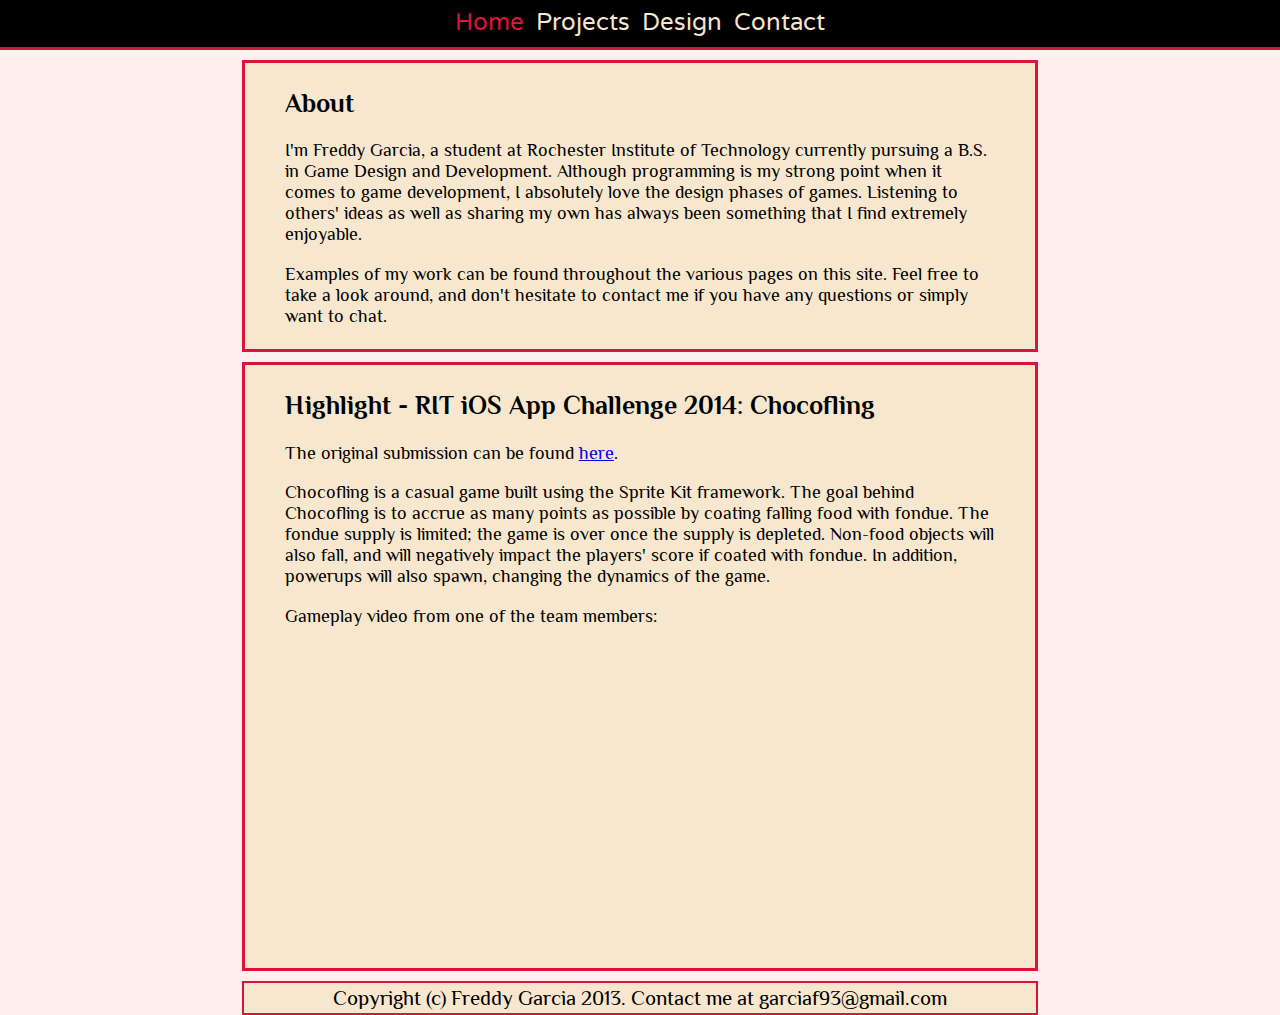
==== index.html @ a487d417 "Initial website commit" ====
<!DOCTYPE html>
<html>
<head>
	<title>Home</title>
	<!-- Externals -->
	<link rel="stylesheet" type="text/css" href="styles/main.css">
</head>
<body>
<nav id="fixedNav">
	<ul>
		<li><a href="index.html" class="current">Home</a></li>
		<li><a href="projects.html">Projects</a></li>
		<li><a href="design.html">Design</a></li>
		<li><a href="contact.html">Contact</a></li>
	</ul>
</nav>

<div id="divider"></div>
	
<div id="main">

	<!-- Intro -->
	<section id="intro">
		<h2>About</h2>
		<!--<div class="half">-->
			<!--<img src="files/profile.png" alt="profile">-->
		<!--</div>-->
		<!--<div class="half">-->
			<p>I'm Freddy Garcia, a student at Rochester Institute of Technology currently pursuing a B.S. in Game Design and Development. Although programming is my strong point when it comes to game development, I absolutely love the design phases of games. Listening to others' ideas as well as sharing my own has always been something that I find extremely enjoyable.</p>
			<p>Examples of my work can be found throughout the various pages on this site. Feel free to take a look around, and don't hesitate to contact me if you have any questions or simply want to chat.</p>
		<!--</div>-->
		
	</section>
	
	<!-- Highlight -->
	<section id="highlight">
		<h2>Highlight - RIT iOS App Challenge 2014: Chocofling</h2>
		<p>The original submission can be found <a href="http://ritios.challengepost.com/submissions/20587-chocofling">here</a>.</p>
		<p>Chocofling is a casual game built using the Sprite Kit framework. The goal behind Chocofling is to accrue as many points as possible by coating falling food with fondue. The fondue supply is limited; the game is over once the supply is depleted. Non-food objects will also fall, and will negatively impact the players' score if coated with fondue. In addition, powerups will also spawn, changing the dynamics of the game.</p>
		<p>Gameplay video from one of the team members:</p>
		<iframe width="420" height="315" src="http://www.youtube.com/embed/WlDrYxwbVoM" frameborder="0" allowfullscreen></iframe>
	</section>
	
	<footer>
		Copyright (c) Freddy Garcia 2013. Contact me at garciaf93@gmail.com
	</footer>
	
</div>

</body>
</html>
---- styles/main.css ----
@import url(http://fonts.googleapis.com/css?family=Philosopher:400,700,400italic);
@import url(http://fonts.googleapis.com/css?family=Varela+Round);


html, body, div, iframe, h1, h2, section, p, img, footer, ul, li, a, nav, #main, #staticNav, #fixedNav, .half, #mainFrame
{
	-webkit-text-size-adjust	: 100%;
	-webkit-box-sizing			: border-box;
	-moz-box-sizing				: border-box;
	box-sizing					: border-box;
}

html, body
{
	height			: 100%;
	margin			: 0px;
	padding			: 0px;
}

body
{
	background-color: #FFEFEF;
	font-family		: 'Philosopher', serif;
	padding			: 0px;
	margin			: 0px;
}

nav
{
	display				: block;
	width				: 100%;
	top					: 0px;
	height				: 50px;
	text-align			: center;
	border-bottom-style	: solid;
	border-bottom-width : 3px;
	background-color	: #000;
}

nav ul
{
	height			: 100%;
	padding			: 0px;
	margin			: 0px;
	list-style		: none;
	vertical-align	: middle;
	display			: inline-block;
}

nav ul li
{
	display			: inline-block;
	padding-top		: 8px;
	height			: 100%;
}

nav ul li a
{
	display			: inline-block;
	margin-right	: 3px;
	margin-left		: 3px;
	height			: 100%;
	vertical-align	: middle;
	text-align		: center;
	color			: #F7E7CE;
	text-decoration	: none;
}

nav ul li .current
{
	color	: #DC143C;
}

#fixedNav
{
	font-size			: 150%;
	font-family			: 'Varela Round', sans-serif;
	border-bottom-color	: #DC143C;
	position			: fixed;
	z-index				: 10;
}

#divider
{
	clear			: both;
}

section
{
	padding-left	: 5%;
	padding-right	: 5%;
	padding-bottom	: 5px;
	padding-top		: 5px;
	border-style	: solid;
	border-width	: 3px;
	border-color	: #DC143C;
	margin-bottom	: 10px;
	margin-top		: 10px;
	background-color: #F7E7CE;
}

h1
{
	font-size		: 200%;
	background-color: #22AAAA;
	padding-top		: 5px;
	padding-bottom	: 5px;
	padding-left	: 5px;
	border			: 2px solid;
}

h2
{
	font-size		: 160%;
}

section p
{
	font-size		: 115%;
}

section iframe
{
	margin-left		: auto;
	margin-right	: auto;
}

#main
{
	margin-left		: 15%;
	margin-right	: 15%;
	height			: 100%;
	padding			: 50px;
}

.half
{
	width			: 45%;
	height			: 100%;
	display			: inline-block;
	vertical-align	: top;
	margin-left		: 1em;
	margin-right	: 1em;
}

.half img
{
	width			: 75%;
	height			: 50%;
	position		: relative;
}

section img
{
	width			: 45%;
	margin-left		: auto;
	margin-right	: auto;
}

footer
{
	position		: relative;
	margin			: auto;
	bottom			: 0px;
	padding			: 3px;
	margin-bottom	: 5px;
	text-align		: center;
	background-color: #F7E7CE;
	border			: 2px solid;
	border-color	: #DC143C;
	font-size		: 130%;
}
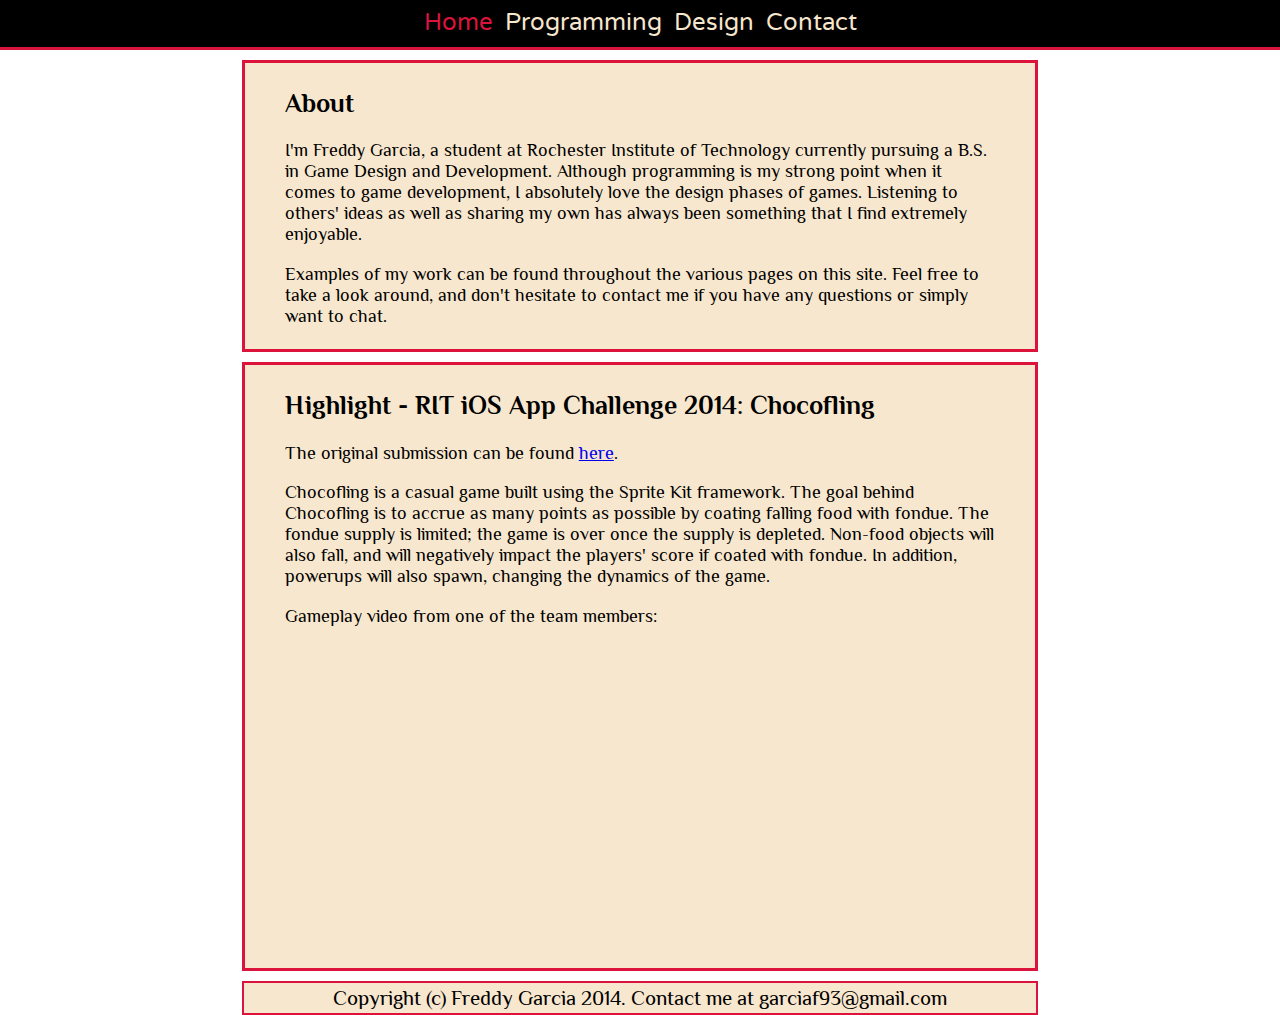
==== commit 792e29d3: "Added Food Friends project - Additional updates to information on the page" ====
--- a/index.html
+++ b/index.html
@@ -9,7 +9,7 @@
 <nav id="fixedNav">
 	<ul>
 		<li><a href="index.html" class="current">Home</a></li>
-		<li><a href="projects.html">Projects</a></li>
+		<li><a href="projects.html">Programming</a></li>
 		<li><a href="design.html">Design</a></li>
 		<li><a href="contact.html">Contact</a></li>
 	</ul>
@@ -42,7 +42,7 @@
 	</section>
 	
 	<footer>
-		Copyright (c) Freddy Garcia 2013. Contact me at garciaf93@gmail.com
+		Copyright (c) Freddy Garcia 2014. Contact me at garciaf93@gmail.com
 	</footer>
 	
 </div>
--- a/styles/main.css
+++ b/styles/main.css
@@ -19,7 +19,7 @@
 
 body
 {
-	background-color: #FFEFEF;
+	background-color: #FFF;
 	font-family		: 'Philosopher', serif;
 	padding			: 0px;
 	margin			: 0px;
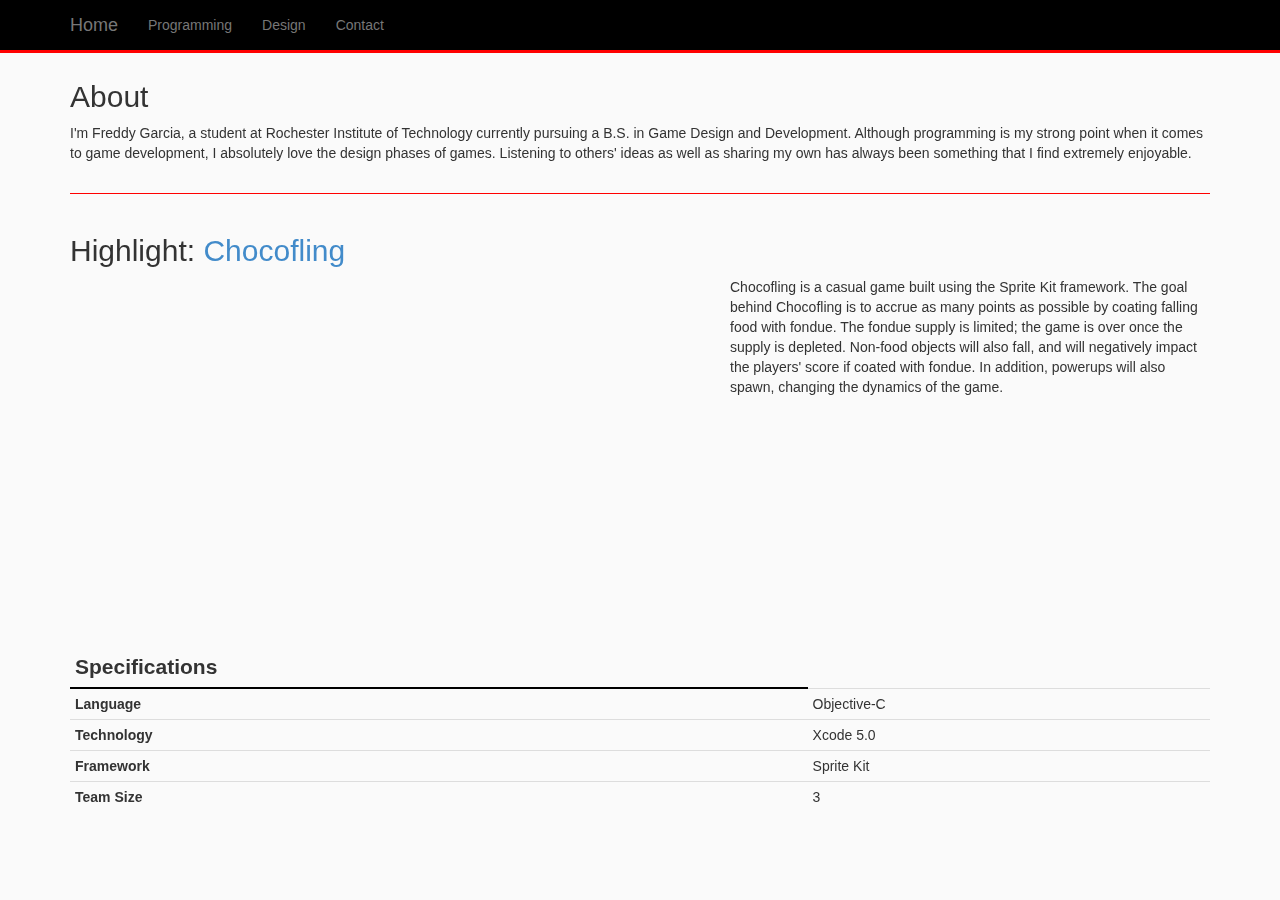
==== commit c0f9ce76: "Moved files around" ====
--- a/index.html
+++ b/index.html
@@ -1,51 +1,116 @@
 <!DOCTYPE html>
-<html>
+<html lang="en">
 <head>
+	<meta charset="utf-8">
+    <meta http-equiv="X-UA-Compatible" content="IE=edge">
+    <meta name="viewport" content="width=device-width, initial-scale=1">
+	
+	<link rel="stylesheet" type="text/css" href="css/bootstrap.min.css">
+	<link rel="stylesheet" type="text/css" href="css/bootstrap-theme.min.css">
+	<link rel="stylesheet" type="text/css" href="css/layout.css">
+	
 	<title>Home</title>
-	<!-- Externals -->
-	<link rel="stylesheet" type="text/css" href="styles/main.css">
 </head>
+
 <body>
-<nav id="fixedNav">
-	<ul>
-		<li><a href="index.html" class="current">Home</a></li>
-		<li><a href="projects.html">Programming</a></li>
-		<li><a href="design.html">Design</a></li>
-		<li><a href="contact.html">Contact</a></li>
-	</ul>
-</nav>
-
-<div id="divider"></div>
+	<header class="navbar navbar-inverse navbar-fixed-top" role="navigation">
 	
-<div id="main">
-
-	<!-- Intro -->
-	<section id="intro">
+		<div class="container">
+			<div class="navbar-header">	
+				<button type="button" class="navbar-toggle" data-toggle="collapse" data-target=".navbar-collapse">
+				</button>
+				<a class="navbar-brand" href="index.html">Home</a>	
+			</div>
+			
+			<nav class="collapse navbar-collapse">
+				<ul class="nav navbar-nav">
+					<li>
+						<a href="programming.html">Programming</a>
+					</li>
+					<li>
+						<a href="design.html">Design</a>
+					</li>
+					<li>
+						<a href="contact.html">Contact</a>
+					</li>
+				</ul>
+			</nav>
+		</div>
+		
+	</header>
+	
+	<div class="divider"></div>
+	
+	<section id="intro" class="container">
 		<h2>About</h2>
-		<!--<div class="half">-->
-			<!--<img src="files/profile.png" alt="profile">-->
-		<!--</div>-->
-		<!--<div class="half">-->
-			<p>I'm Freddy Garcia, a student at Rochester Institute of Technology currently pursuing a B.S. in Game Design and Development. Although programming is my strong point when it comes to game development, I absolutely love the design phases of games. Listening to others' ideas as well as sharing my own has always been something that I find extremely enjoyable.</p>
-			<p>Examples of my work can be found throughout the various pages on this site. Feel free to take a look around, and don't hesitate to contact me if you have any questions or simply want to chat.</p>
-		<!--</div>-->
+		
+		<p>I'm Freddy Garcia, a student at Rochester Institute of Technology currently pursuing a B.S. in Game Design and Development. Although programming is my strong point when it comes to game development, I absolutely love the design phases of games. Listening to others' ideas as well as sharing my own has always been something that I find extremely enjoyable.</p>
+	</section>
+	
+	<div class="container"><hr></div>
+	
+	<section id="highlight" class="container">
+		<h2>Highlight: <a href="http://ritios.challengepost.com/submissions/20587-chocofling">Chocofling</a></h2>
+		
+		<div class="carousel-container">
+			<div class="resizeContainer">
+				<iframe width="640" height="360" src="http://www.youtube.com/embed/WlDrYxwbVoM" frameborder="0" allowfullscreen></iframe>
+			</div>
+		</div>
+		
+		
+		<p>Chocofling is a casual game built using the Sprite Kit framework. The goal behind Chocofling is to accrue as many points as possible by coating falling food with fondue. The fondue supply is limited; the game is over once the supply is depleted. Non-food objects will also fall, and will negatively impact the players' score if coated with fondue. In addition, powerups will also spawn, changing the dynamics of the game.</p>
+		
+		<table class="table table-condensed table-hover">
+			<thead>
+				<tr>
+					<th>
+						Specifications
+					</th>
+				</tr>
+			</thead>
+			
+			<tbody>
+				<tr>
+					<th>
+						Language
+					</th>
+					<td>
+						Objective-C
+					</td>
+				</tr>
+				<tr>
+					<th>
+						Technology
+					</th>
+					<td>
+						Xcode 5.0
+					</td>
+				</tr>
+				<tr>
+					<th>
+						Framework
+					</th>
+					
+					<td>
+						Sprite Kit
+					</td>
+				</tr>
+				<tr>
+					<th>
+						Team Size
+					</th>
+					<td>
+						3
+					</td>
+				</tr>
+			</tbody>
+		</table>
 		
 	</section>
-	
-	<!-- Highlight -->
-	<section id="highlight">
-		<h2>Highlight - RIT iOS App Challenge 2014: Chocofling</h2>
-		<p>The original submission can be found <a href="http://ritios.challengepost.com/submissions/20587-chocofling">here</a>.</p>
-		<p>Chocofling is a casual game built using the Sprite Kit framework. The goal behind Chocofling is to accrue as many points as possible by coating falling food with fondue. The fondue supply is limited; the game is over once the supply is depleted. Non-food objects will also fall, and will negatively impact the players' score if coated with fondue. In addition, powerups will also spawn, changing the dynamics of the game.</p>
-		<p>Gameplay video from one of the team members:</p>
-		<iframe width="420" height="315" src="http://www.youtube.com/embed/WlDrYxwbVoM" frameborder="0" allowfullscreen></iframe>
-	</section>
-	
-	<footer>
-		Copyright (c) Freddy Garcia 2014. Contact me at garciaf93@gmail.com
-	</footer>
-	
-</div>
 
+	<!-- scripts -->
+	<script src="js/jquery-2.1.1.min.js"></script>
+	<script src="js/bootstrap.min.js"></script>
 </body>
 </html>--- a/css/layout.css
+++ b/css/layout.css
@@ -0,0 +1,148 @@
+.divider
+{
+	padding-bottom: 60px;
+}
+
+.bg-danger
+{
+	display: inline-block;
+}
+
+.carousel
+{
+	display: inline-block;
+}
+
+.carousel-container
+{
+	text-align: center;
+}
+
+.resizeContainer
+{
+	text-align:center;
+}
+
+.navbar-toggle
+{
+	border-color: #AAA !important;
+}
+
+.navbar-toggle:focus, .navbar-toggle:hover
+{
+	background-color: #AAA !important;
+}
+
+.carousel-caption
+{
+	background-color: black;
+	bottom: 0px;
+	left: 0px;
+	display: inline-block;
+	width: 100%;
+	height: 5%;
+	opacity: 50% !important;
+}
+
+.inline
+{
+	display: inline-block;
+}
+
+body
+{
+	background-color: #FAFAFA;
+}
+
+thead th
+{
+	border-color: black !important;
+}
+
+hr
+{
+	border-color: red;
+}
+
+header
+{
+	border-bottom-width: 3px !important;
+	border-bottom-color: red !important;
+	border-bottom-style: solid !important;
+}
+
+.navbar-inverse
+{
+	background-color: black !important;
+	background-image: none;
+}
+
+nav
+{
+	background-color: black !important;
+}
+
+.anchor-sansStyle
+{
+	text-decoration: none !important;
+	color: #000;
+}
+
+iframe
+{
+	float: left;
+	margin-right: 20px;
+	margin-bottom: 10px;
+}
+
+thead th
+{
+	font-size: 150%;
+}
+
+.anchor-sansStyle:hover
+{
+	cursor: pointer;
+}
+
+.col-md-4
+{
+	text-align: center;
+}
+
+@media only screen
+and (min-width: 768px)
+and (orientation: portrait)
+{
+	iframe
+	{
+		width: 640px;
+		height: 360px;
+	}
+}
+
+@media only screen
+and (min-width: 480px)
+and (max-width: 767px)
+and (orientation: portrait)
+{
+
+	iframe
+	{
+		position: relative;
+		width: 90%;
+		padding-bottom: 5%;
+	}
+}
+
+@media only screen
+and (min-width: 300px)
+and (max-width: 480px)
+and (orientation: portrait)
+{
+	iframe
+	{
+		width: 100%;
+		height: 250px;
+	}
+}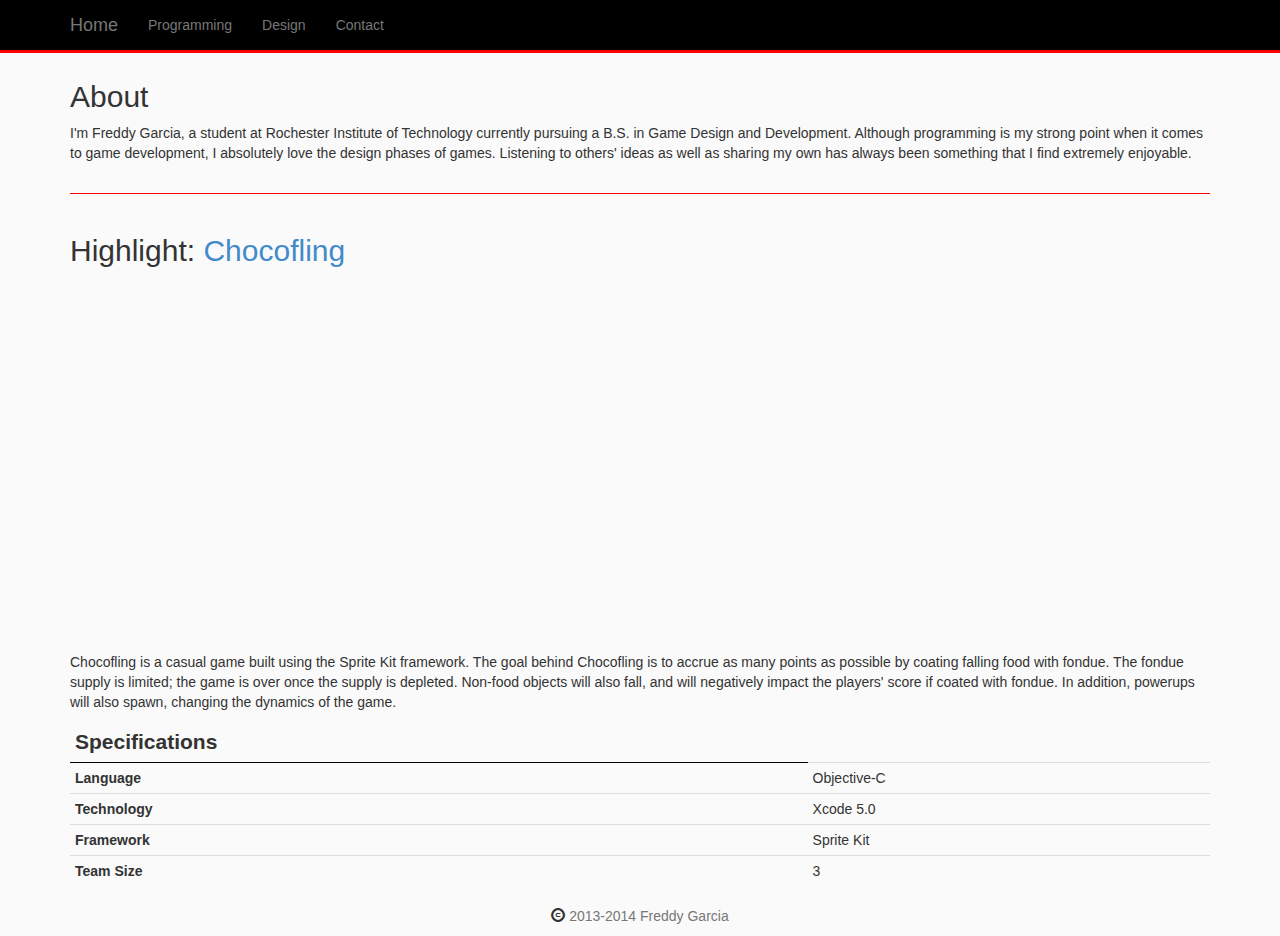
==== commit 510a6ef6: "Moto project / Footer - Added a sticky footer to all of the pages - Added the Moto project in the pr" ====
--- a/index.html
+++ b/index.html
@@ -13,6 +13,8 @@
 </head>
 
 <body>
+	<div class="wrapper">
+	
 	<header class="navbar navbar-inverse navbar-fixed-top" role="navigation">
 	
 		<div class="container">
@@ -106,8 +108,17 @@
 				</tr>
 			</tbody>
 		</table>
-		
 	</section>
+	
+	<div class="push"></div>
+	
+	</div>
+
+	<footer class="footer">
+		<div class="container">
+			<span class="glyphicon glyphicon-copyright-mark inline"></span> <p class="text-muted inline">2013-2014 Freddy Garcia</p>
+		</div>	
+	</footer>
 
 	<!-- scripts -->
 	<script src="js/jquery-2.1.1.min.js"></script>
--- a/css/layout.css
+++ b/css/layout.css
@@ -1,3 +1,8 @@
+html, body 
+{
+	height: 100%;
+}
+
 .divider
 {
 	padding-bottom: 60px;
@@ -49,6 +54,31 @@
 	display: inline-block;
 }
 
+.wrapper
+{
+	min-height: 100%;
+	height: auto !important;
+	margin: 0 auto -30px;
+}
+
+.push
+{
+	height: 30px;
+}
+
+.footer
+{
+	width: 100%;
+	height: 30px;
+	display: block;
+}
+
+.footer .container
+{
+	max-width: 680px;
+	text-align: center;
+}
+
 body
 {
 	background-color: #FAFAFA;
@@ -56,7 +86,9 @@
 
 thead th
 {
-	border-color: black !important;
+	border-bottom-color: black !important;
+	border-bottom-style: solid !important;
+	border-bottom-width: thin !important;
 }
 
 hr
@@ -90,7 +122,6 @@
 
 iframe
 {
-	float: left;
 	margin-right: 20px;
 	margin-bottom: 10px;
 }
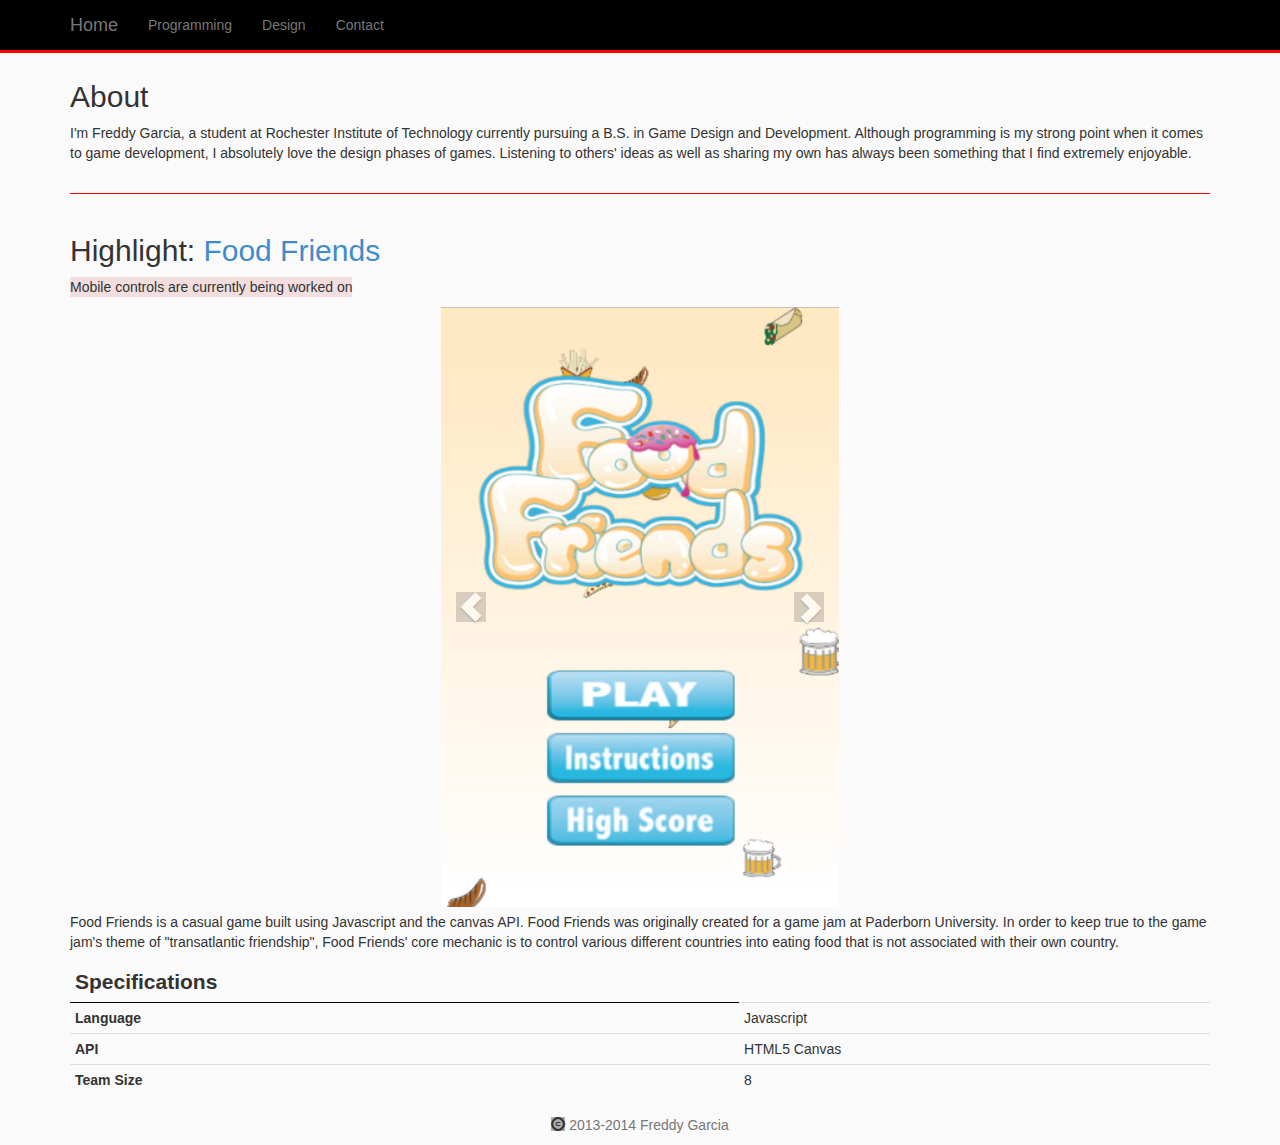
==== commit a996b0aa: "Highlight / Aesthetic changes - The highlight on the landing page is now Food Friends - Removed grad" ====
--- a/index.html
+++ b/index.html
@@ -51,64 +51,75 @@
 	
 	<div class="container"><hr></div>
 	
-	<section id="highlight" class="container">
-		<h2>Highlight: <a href="http://ritios.challengepost.com/submissions/20587-chocofling">Chocofling</a></h2>
-		
-		<div class="carousel-container">
-			<div class="resizeContainer">
-				<iframe width="640" height="360" src="http://www.youtube.com/embed/WlDrYxwbVoM" frameborder="0" allowfullscreen></iframe>
+	<section id="foodFriends" class="container">
+			<h2>Highlight: <a href="http://people.rit.edu/fsg7957/FF/">Food Friends</a></h2>
+			<p class="bg-danger">Mobile controls are currently being worked on</p>
+			
+			<div class="carousel-container">
+				<div id="moto-images" class="carousel slide" data-ride="carousel">
+					<div class="carousel-inner">
+						<div class="item active">
+							<img src="content/images/foodFriends/01.png" alt="">
+						</div>
+						
+						<div class="item">
+							<img src="content/images/foodFriends/02.png" alt="">
+						</div>
+						
+						<div class="item">
+							<img src="content/images/foodFriends/03.png" alt="">
+						</div>
+
+						<div class="item">
+							<img src="content/images/foodFriends/04.png" alt="">
+						</div>
+					</div>
+					
+					<a class="carousel-control left" href="#moto-images" data-slide="prev"><span class="glyphicon glyphicon-chevron-left"></span></a>
+					<a class="carousel-control right" href="#moto-images" data-slide="next"><span class="glyphicon glyphicon-chevron-right"></span></a>
+				</div>
 			</div>
-		</div>
-		
-		
-		<p>Chocofling is a casual game built using the Sprite Kit framework. The goal behind Chocofling is to accrue as many points as possible by coating falling food with fondue. The fondue supply is limited; the game is over once the supply is depleted. Non-food objects will also fall, and will negatively impact the players' score if coated with fondue. In addition, powerups will also spawn, changing the dynamics of the game.</p>
-		
-		<table class="table table-condensed table-hover">
-			<thead>
-				<tr>
-					<th>
-						Specifications
-					</th>
-				</tr>
-			</thead>
 			
-			<tbody>
-				<tr>
-					<th>
-						Language
-					</th>
-					<td>
-						Objective-C
-					</td>
-				</tr>
-				<tr>
-					<th>
-						Technology
-					</th>
-					<td>
-						Xcode 5.0
-					</td>
-				</tr>
-				<tr>
-					<th>
-						Framework
-					</th>
-					
-					<td>
-						Sprite Kit
-					</td>
-				</tr>
-				<tr>
-					<th>
-						Team Size
-					</th>
-					<td>
-						3
-					</td>
-				</tr>
-			</tbody>
-		</table>
-	</section>
+			<p>Food Friends is a casual game built using Javascript and the canvas API. Food Friends was originally created for a game jam at Paderborn University. In order to keep true to the game jam's theme of "transatlantic friendship", Food Friends' core mechanic is to control various different countries into eating food that is not associated with their own country.</p>
+			
+			<table class="table table-condensed table-hover">
+				<thead>
+					<tr>
+						<th>
+							Specifications
+						</th>
+					</tr>
+				</thead>
+				
+				<tbody>
+					<tr>
+						<th>
+							Language
+						</th>
+						<td>
+							Javascript
+						</td>
+					</tr>
+					<tr>
+						<th>
+							API
+						</th>
+						<td>
+							HTML5 Canvas
+						</td>
+					</tr>
+					<tr>
+						<th>
+							Team Size
+						</th>
+						<td>
+							8
+						</td>
+					</tr>
+				</tbody>
+			</table>
+			
+		</section>
 	
 	<div class="push"></div>
 	
--- a/css/layout.css
+++ b/css/layout.css
@@ -16,6 +16,16 @@
 .carousel
 {
 	display: inline-block;
+}
+
+.carousel-control.left, .carousel-control.right
+{
+	background-image: none !important;
+}
+
+.glyphicon
+{
+	background-color: rgba(0, 0, 0, 0.3);
 }
 
 .carousel-container
